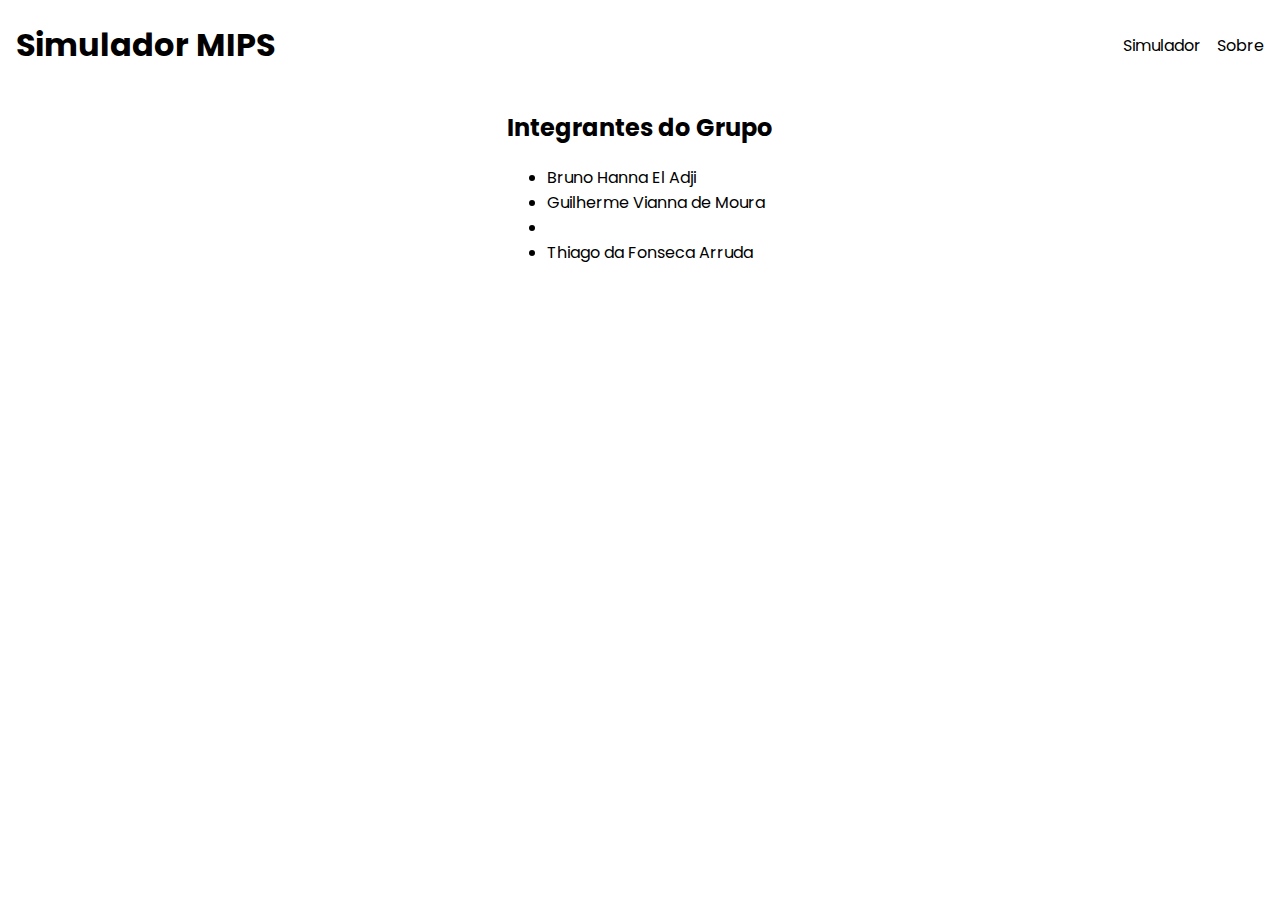
==== sobre.html @ b17f2c0c "css bolado" ====
<!DOCTYPE html>
<html lang="en">
<head>
    <meta charset="UTF-8">
    <meta http-equiv="X-UA-Compatible" content="IE=edge">
    <meta name="viewport" content="width=device-width, initial-scale=1.0">
    <title>Sobre | Simulador MIPS</title>
    <link rel="stylesheet" href="style.css">
    <script src="script.js" defer></script>
</head>
<body>
    
    <header >
        <h1>Simulador MIPS</h1>
        <nav id="nav-bar">
            <ul>
                <li class="menu-item"><a href="./index.html">Simulador</a></li>
                <li class="menu-item"><a href="./sobre.html">Sobre</a></li>
            </ul>
        </nav>
    </header>

    <main>
        <div class="integrantes">
            <h2>Integrantes do Grupo</h2>
            <ul>
                <li>Bruno Hanna El Adji</li>
                <li>Guilherme Vianna de Moura</li>
                <li></li>
                <li>Thiago da Fonseca Arruda</li>
            </ul>
        </div>

    </main>
</body>
</html>
---- style.css ----
@import url('https://fonts.googleapis.com/css2?family=Inconsolata:wght@200&family=Poppins&display=swap');

/* Color Pallete */
:root {
    --black: #000000;
    --smooky-black: #121110;
    --middle-grey: #8a817c;
    --pale-silver: #c5c0be;
    --white: #FFFFFF;
    --asparagus: #8CAE68;
    --maximum-green: #60992D; 
}

/* Styles */
* {
    box-sizing: border-box;
}

body {
    display: flex;
    flex-direction: column;
    font-family: 'Poppins', sans-serif;
    padding: 0;
    margin: 0;
}

header {
    display: flex;
    justify-content: space-between;
    align-items: center;
    background-color: #fff;
    height: 10vh;
    padding: 0 1rem;
}

header h1 {
    margin: 0;

}
header h1 a {
    text-decoration: none;
    color: var(--black);
}

#nav-bar {
    display: flex;
    flex-direction: row;
    align-items: center;
}
#nav-bar ul {
    list-style-type: none;
    display: flex;
    flex-direction: row;
    align-items: center;
}

#nav-bar ul li {
    margin-left: 1rem;  
}

.menu-item a {
    text-decoration: none;
    color: var(--black);
}
.menu-item:hover {
    text-decoration: underline;
    cursor: pointer;
}
.menu-item:active {
    color: #8a817c;
}


#inserir-codigo {
    padding: .5rem 1rem;
    border-radius: 1rem;
    color: var(--white);
    background-color: var(--asparagus);
}
#inserir-codigo:active {
    background-color: var(--maximum-green);
}

main {
    display: flex;
    max-width: 100vw;
    height: 90vh;
    justify-content: center;
    flex-direction: row;
    padding: 0 1rem;
}

.table-container {
    border: 1px solid black;
    max-width: 100%;
    width: 100vw;
    overflow: scroll;
    max-height: 90vh;
    margin-bottom: 1rem;
}

/* Diagrama de execução */
#diagrama {
    margin: 0;
    width: 100vw;
    max-height: 100vh;
    display: flex;
    flex-direction: column;
}
#tab-cabecalho th {
    max-width: 100%;
    min-width: 5rem;
    height: 3rem;
    text-align: center;

}
#tab-cabecalho th:first-child {
    min-width: 15rem;
}
.tab-linha {    
    text-align: center;
    height: 2.5rem;
}
.tab-linha td:not(:empty) {
    border: 1px solid black;
    width: 3rem;
}
.tab-linha td:first-child {
    border: none;
}
.nome-instrucao {
    font-size: 1rem;
}

/* Sidebar */
.sidebar {
    display: flex;
    flex-direction: column;
    margin-bottom: 1rem;
}

/* Banco de registradores e memoria */
.banco {
    height: 50%;
    max-height: 50rem;
    overflow-y: scroll;
    margin-left: 1rem;
    display: flex;
    border: 1px solid black;
    text-align: left;
}
.banco th {
    font-size: 1rem;
    font-weight: bold;
    padding: 0 1rem;
}
.banco th:last-child {
    border: none;
}
.banco td {
    border: 1px solid black;
}

#memoria {
    margin-top: 1rem;
}

/* Insercao de codigo */
.inserir-container {
    background-color: rgb(255, 255, 255);
    border: 1px solid rgba(0, 0, 0, 50%);

    position: absolute;
    top: calc((100% - 45rem) / 2);
    width: 30rem;
    height: 45rem;
    padding: 1rem;
    
    border-radius: 1rem;
    text-align: center;
    margin: 0;

    display: none;
    flex-direction: column;
}
.inserir-container-on {
    display: flex;
}

.inserir-container textarea {
    padding-top: .5rem;
    border: none;
    width: 100%;
    height: 100%;
    border-radius: .5rem;
    background-color: transparent;
    font-family: monospace;
    resize: none;
    margin-bottom: 1rem;
}
.inserir-container textarea:focus {
    border: none;
}

.inserir-container .submit-btn {
    font-size: 1rem;
    font-weight: bold;
    color: rgba(0, 0, 0, 80%);
    background-color: rgba(0, 0, 0, 10%);
    border: none;
    border-radius: .5rem;
    padding: 1rem 2rem;
}
.inserir-container .submit-btn:hover {
    cursor: pointer;
    background-color: rgba(0, 0, 0, 75%);
    color: white;
}

/* Scrollbar */
::-webkit-scrollbar {
    width: 5px;
    height: 5px;
    border-radius: 1rem;
    background: var(--white);
}
::-webkit-scrollbar-thumb {
    border-radius: 1rem;
    background: var(--middle-grey);
}

/* Responsivity */
@media screen and (max-width: 768px) {
    body {
        max-height: 100vh;
    }
    header {
        margin-bottom: 1rem;        
        flex-direction: column;
        align-items: center;
        background-color: #fff;
        z-index: 1;
    }   
    
    #nav-bar ul {
        margin: 0;
        padding: 0;
        flex-direction: row;
    }
    main {
        flex-direction: column;
        align-items: center;
    }
    .table-container {
        height: 100vh;
    }
    .sidebar {
        flex-direction: row;
        justify-content: space-between;
        width: 100%;
    }
    .banco {
        width: 100%;
        height: 10rem;
        margin: 0;
        justify-content: center;
    }
    .banco td {
        width: 100%;
    }
    #memoria {
        margin: 0;
        margin-left: 1rem;
    }

    .inserir-container {
        position: absolute;
        top: 0;
        left: 0;
        z-index: 4;
        border: none;
        width: 100%;
        height: 100%;
    }
}
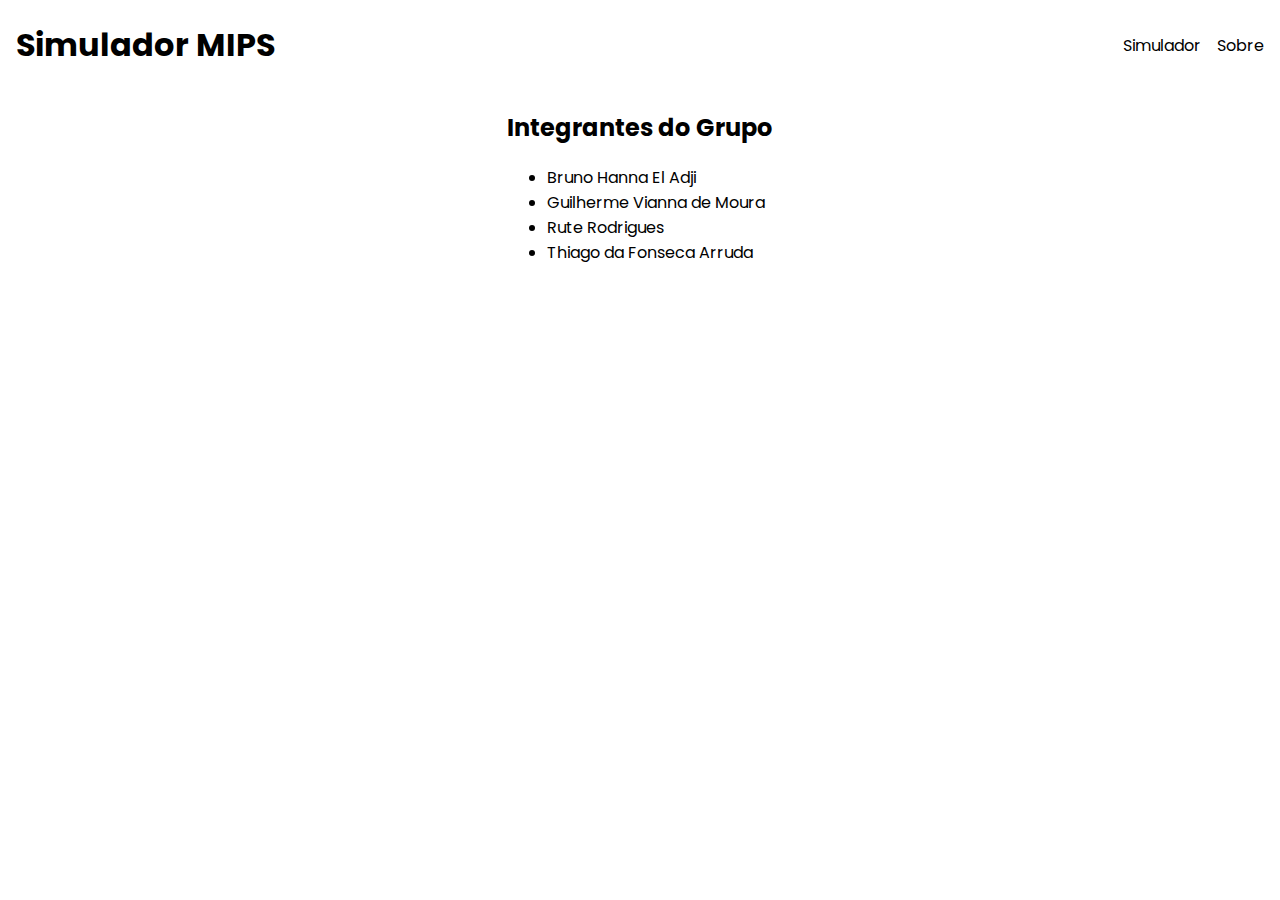
==== commit edcc1ee7: "integrantes" ====
--- a/sobre.html
+++ b/sobre.html
@@ -26,7 +26,7 @@
             <ul>
                 <li>Bruno Hanna El Adji</li>
                 <li>Guilherme Vianna de Moura</li>
-                <li></li>
+                <li>Rute Rodrigues</li>
                 <li>Thiago da Fonseca Arruda</li>
             </ul>
         </div>
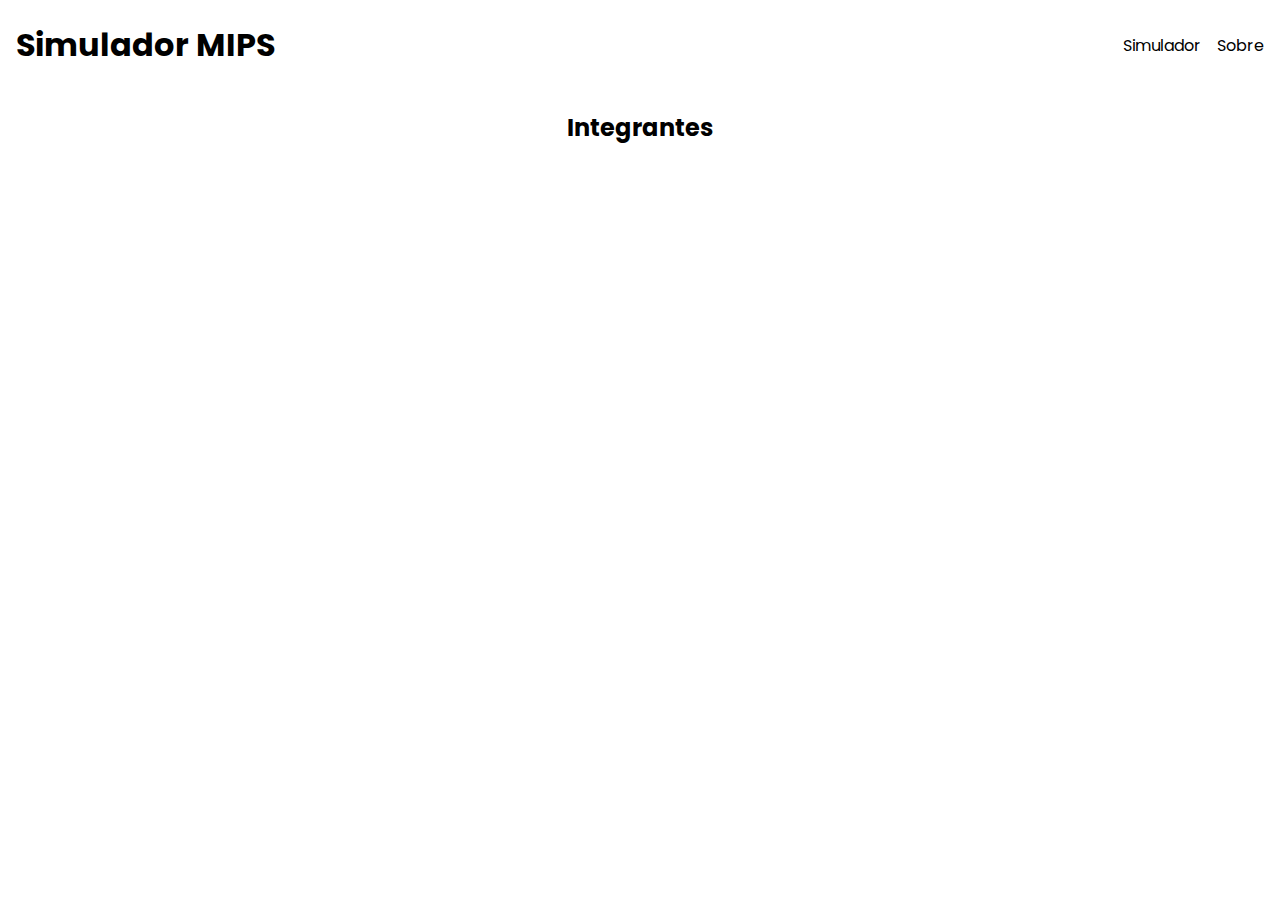
==== commit 089f0328: "coloridinho" ====
--- a/sobre.html
+++ b/sobre.html
@@ -10,7 +10,7 @@
 </head>
 <body>
     
-    <header >
+    <header>
         <h1>Simulador MIPS</h1>
         <nav id="nav-bar">
             <ul>
@@ -21,15 +21,13 @@
     </header>
 
     <main>
-        <div class="integrantes">
-            <h2>Integrantes do Grupo</h2>
+        <section id="integrantes">
+            <h2>Integrantes</h2>
             <ul>
-                <li>Bruno Hanna El Adji</li>
-                <li>Guilherme Vianna de Moura</li>
-                <li>Rute Rodrigues</li>
-                <li>Thiago da Fonseca Arruda</li>
+                
             </ul>
-        </div>
+        </section>
+
 
     </main>
 </body>
--- a/style.css
+++ b/style.css
@@ -8,7 +8,8 @@
     --pale-silver: #c5c0be;
     --white: #FFFFFF;
     --asparagus: #8CAE68;
-    --maximum-green: #60992D; 
+    --light-green:  rgba(140, 174, 104, 50%);
+    --dark-green: rgba(88, 148, 24, 0.75);
 }
 
 /* Styles */
@@ -78,7 +79,7 @@
     background-color: var(--asparagus);
 }
 #inserir-codigo:active {
-    background-color: var(--maximum-green);
+    background-color: var(--dark-green);
 }
 
 main {
@@ -99,6 +100,34 @@
     margin-bottom: 1rem;
 }
 
+.prox-instrucao {
+    margin-left: 1rem;
+    margin-bottom: 1rem;
+    border: none;
+    padding: 1rem;
+    border-radius: .5rem;
+    background-color: var(--asparagus);
+    color: var(--white);
+    font-weight: bold;
+    font-size: 1.5rem;
+    height: 3rem;
+    display: flex;
+    align-items: center;
+    justify-content: center;
+    display: none;
+}
+.exibir {
+    display: flex;
+}
+
+.prox-instrucao:hover {
+    cursor: pointer;
+    background-color: var(--light-green);
+}
+.prox-instrucao:active {
+    background-color: var(--dark-green);
+}
+
 /* Diagrama de execução */
 #diagrama {
     margin: 0;
@@ -130,6 +159,10 @@
 }
 .nome-instrucao {
     font-size: 1rem;
+}
+
+.bolha {
+    background-color: #8a817c;
 }
 
 /* Sidebar */
@@ -166,6 +199,12 @@
 }
 
 /* Insercao de codigo */
+.options-container {
+    width: 15rem;
+    border-bottom: 1px solid black;
+}
+
+
 .inserir-container {
     background-color: rgb(255, 255, 255);
     border: 1px solid rgba(0, 0, 0, 50%);
@@ -202,20 +241,47 @@
     border: none;
 }
 
-.inserir-container .submit-btn {
+.inserir-container .btn {
     font-size: 1rem;
     font-weight: bold;
     color: rgba(0, 0, 0, 80%);
-    background-color: rgba(0, 0, 0, 10%);
+    background-color: rgba(140, 174, 104, 50%);
     border: none;
     border-radius: .5rem;
     padding: 1rem 2rem;
 }
-.inserir-container .submit-btn:hover {
+.inserir-container .btn:hover {
     cursor: pointer;
-    background-color: rgba(0, 0, 0, 75%);
+    background-color:  rgba(117, 189, 39, 0.75);
     color: white;
 }
+
+.stalls {
+    display: flex;
+    flex-direction: row;
+    justify-content: space-between;
+
+}
+.stalls-inputs input {
+    margin-left: 1rem;    
+}
+.stalls-inputs input:hover {
+    cursor: pointer;
+}
+
+
+#exit {
+
+    margin-top: 1rem;
+    background-color: rgba(255, 0, 0, 25%);
+}
+#exit:hover {
+    background-color: rgba(255, 0, 0, 75%);
+}
+
+/* Integrantes do grupo */
+
+
 
 /* Scrollbar */
 ::-webkit-scrollbar {
@@ -251,11 +317,17 @@
         flex-direction: column;
         align-items: center;
     }
+
+    .prox-instrucao {
+        margin: 0;
+        margin-left: 1rem;
+        height: 100%;
+    }
     .table-container {
         height: 100vh;
     }
     .sidebar {
-        flex-direction: row;
+        flex-direction: row-reverse;
         justify-content: space-between;
         width: 100%;
     }
@@ -270,7 +342,7 @@
     }
     #memoria {
         margin: 0;
-        margin-left: 1rem;
+        margin-right: 1rem;
     }
 
     .inserir-container {
@@ -282,4 +354,6 @@
         width: 100%;
         height: 100%;
     }
-}
+
+
+}
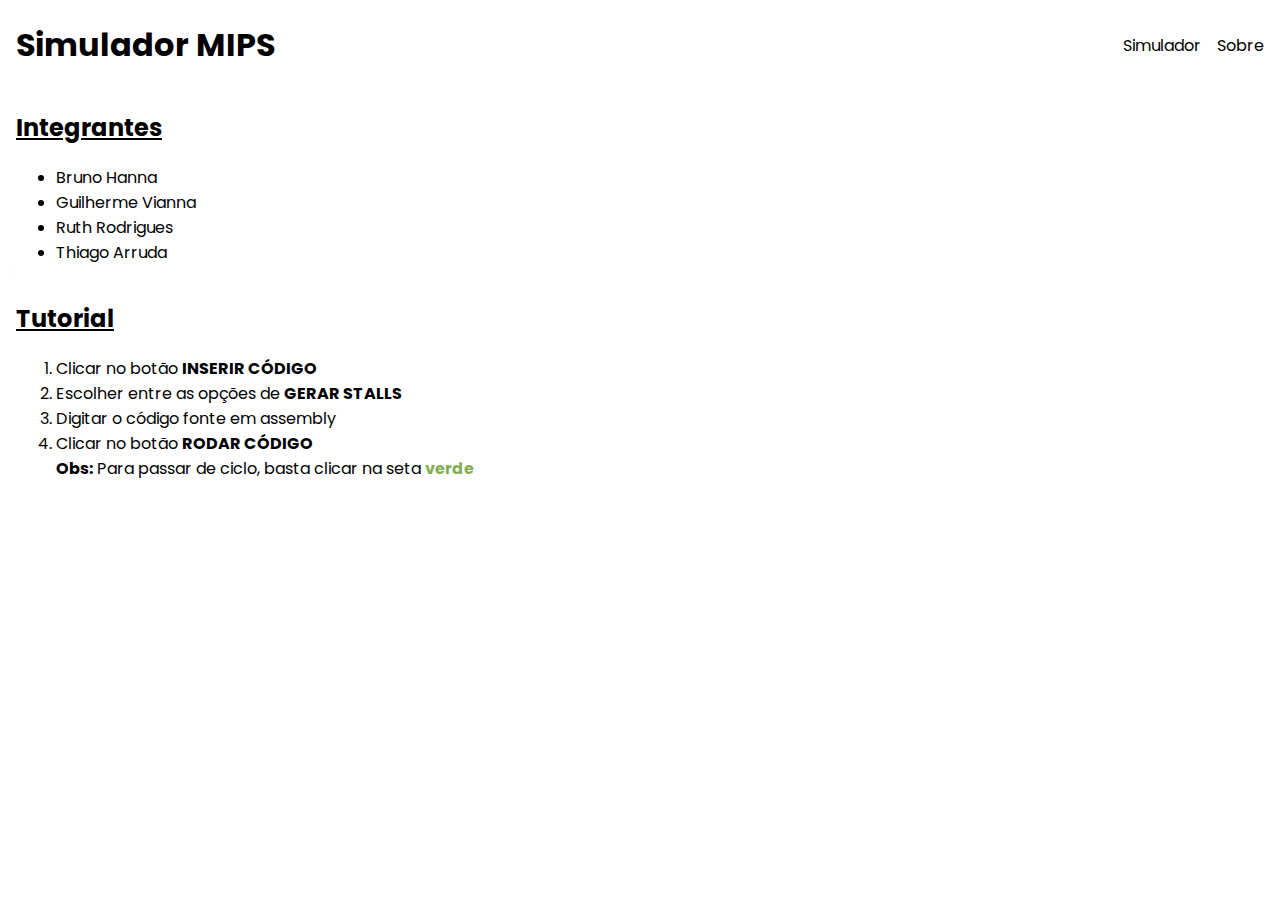
==== commit 046f8128: "O ÚLTIMO" ====
--- a/sobre.html
+++ b/sobre.html
@@ -20,12 +20,31 @@
         </nav>
     </header>
 
-    <main>
-        <section id="integrantes">
-            <h2>Integrantes</h2>
+    <main id="sobre">
+        <section id="integrantes"">
+            <h2 style="text-decoration: underline;">Integrantes</h2>
             <ul>
+                <li>Bruno Hanna</li>
+                <li>Guilherme Vianna</li>
+                <li>Ruth Rodrigues</li>
+                <li>Thiago Arruda</li>                
+            </ul>
+        </section>
+
+        <section id="tutorial">
+            <h2 style="text-decoration: underline;">Tutorial</h2>
+            <ol>
+                <li>Clicar no botão <strong>INSERIR CÓDIGO</strong></li>
+                <li>Escolher entre as opções de <strong>GERAR STALLS</strong></li>
+                <li>Digitar o código fonte em assembly</li>
+                <li>Clicar no botão <strong>RODAR CÓDIGO</strong></li>
+
+                <div>
+                    <strong>Obs:</strong> Para passar de ciclo, basta clicar na seta <span style="color: var(--dark-green); font-weight: bold;">verde</span>
+                </div>
                 
-            </ul>
+            </ol>
+
         </section>
 
 
--- a/style.css
+++ b/style.css
@@ -279,8 +279,11 @@
     background-color: rgba(255, 0, 0, 75%);
 }
 
-/* Integrantes do grupo */
-
+/* Sobre */
+#sobre {
+    justify-content: left;
+    flex-direction: column;
+}
 
 
 /* Scrollbar */
